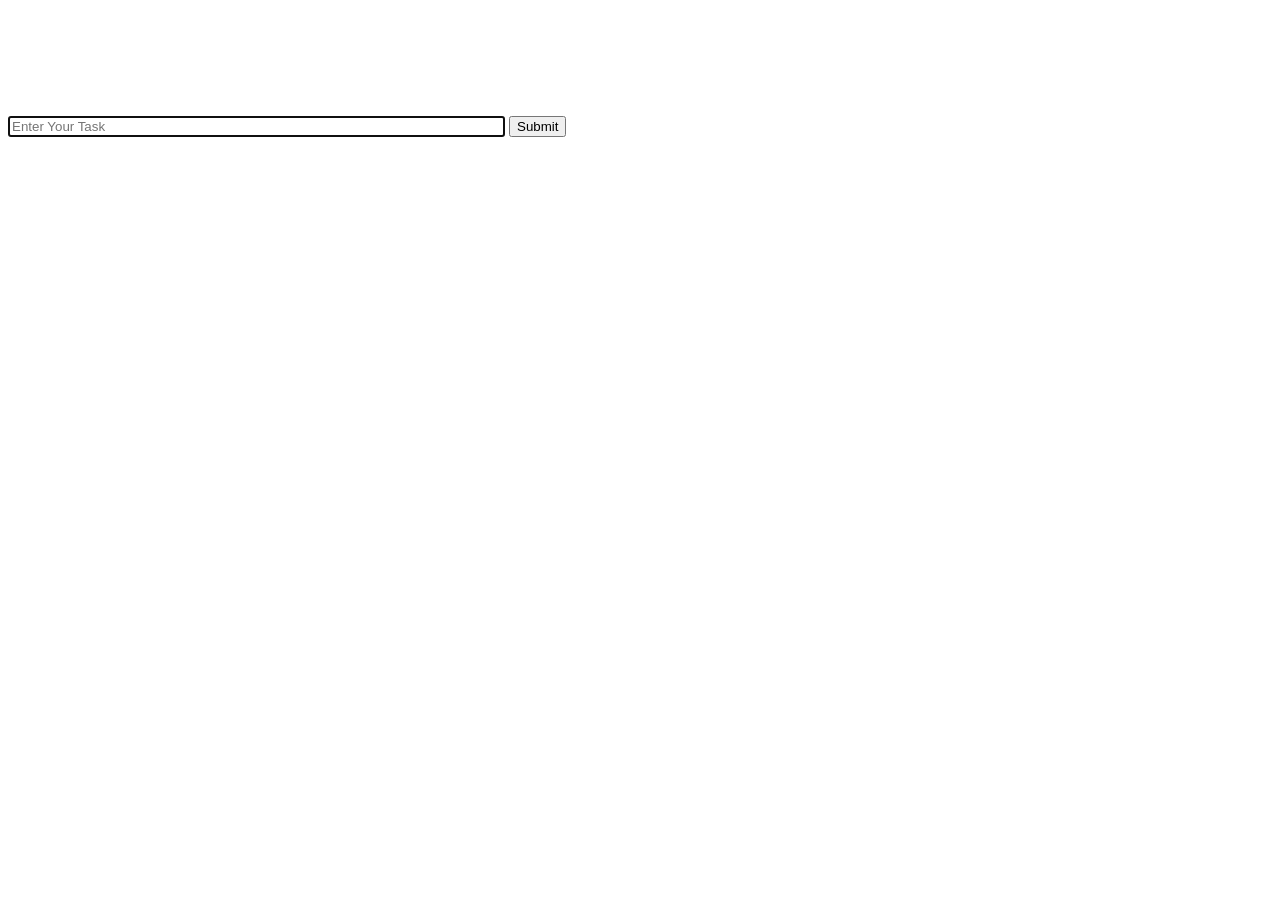
==== index.html @ e9670078 "Rename todolist.html to index.html" ====
<!DOCTYPE html>
<html lang="en">

   <head>
   <meta charset="UTF-8">

   <script src="jscript.js" type="text/javascript" >
   </script>

   </head>

   <body>
   <br>
   <br>
   <br>
   <br>
   <br>
   <br>
      <form>
               <input type="text" size="60" placeholder="Enter Your Task" autofocus="on">         
               <input type="submit" class="form_button">
      </form>
   </body>

</html>
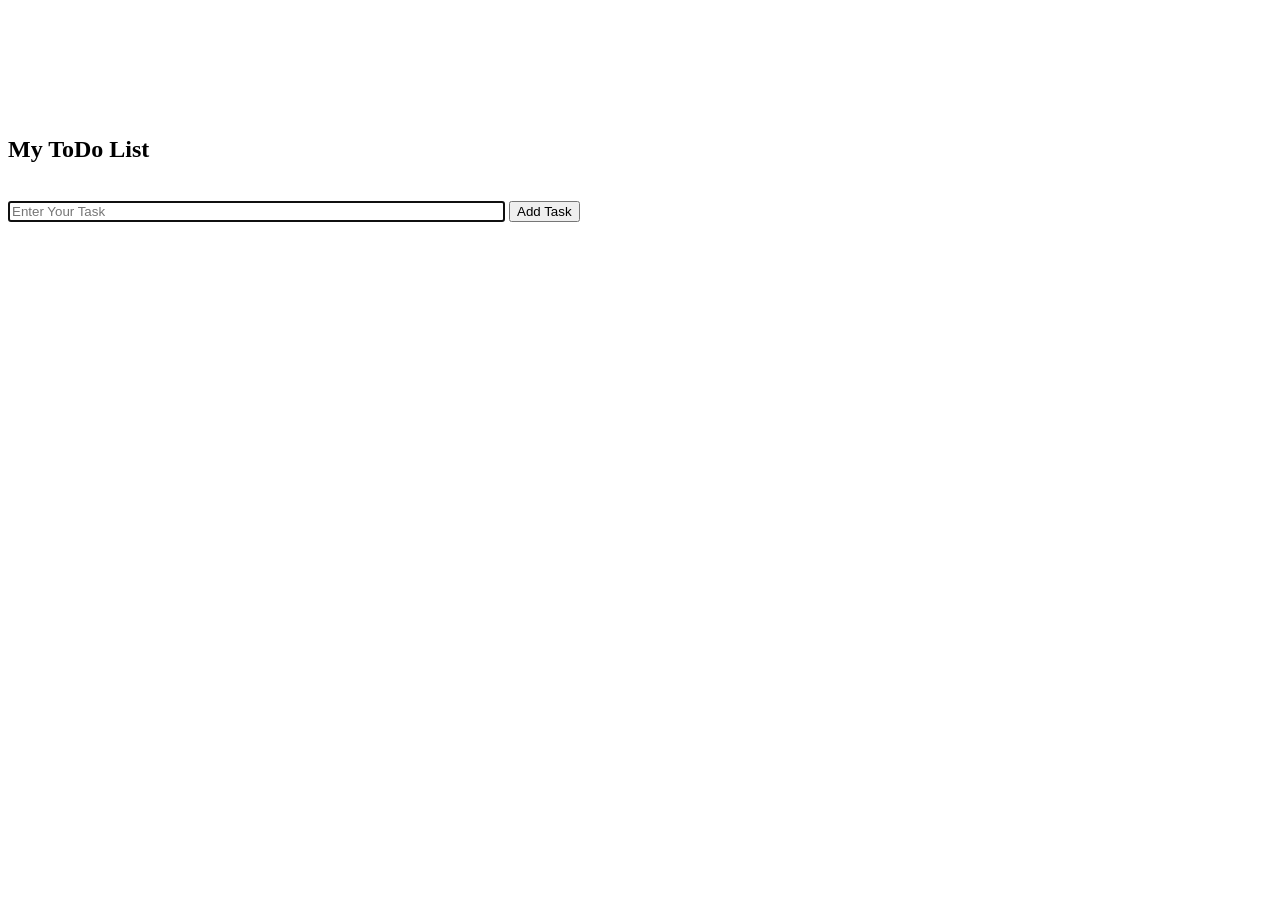
==== commit c87c53f6: "Update index.html" ====
--- a/index.html
+++ b/index.html
@@ -4,6 +4,7 @@
    <head>
    <meta charset="UTF-8">
 
+   <link rel="stylesheet" type="text/css" href="style.css">
    <script src="jscript.js" type="text/javascript" >
    </script>
 
@@ -16,10 +17,16 @@
    <br>
    <br>
    <br>
+		<h2>
+			My ToDo List
+		</h2>
+		<br>
+		<div>
       <form>
-               <input type="text" size="60" placeholder="Enter Your Task" autofocus="on">         
-               <input type="submit" class="form_button">
+      	<input type="text" size="60" placeholder="Enter Your Task" autofocus="on">         
+      	<input type="submit" class="form_button" value="Add Task">
       </form>
+		</div>
    </body>
 
 </html>
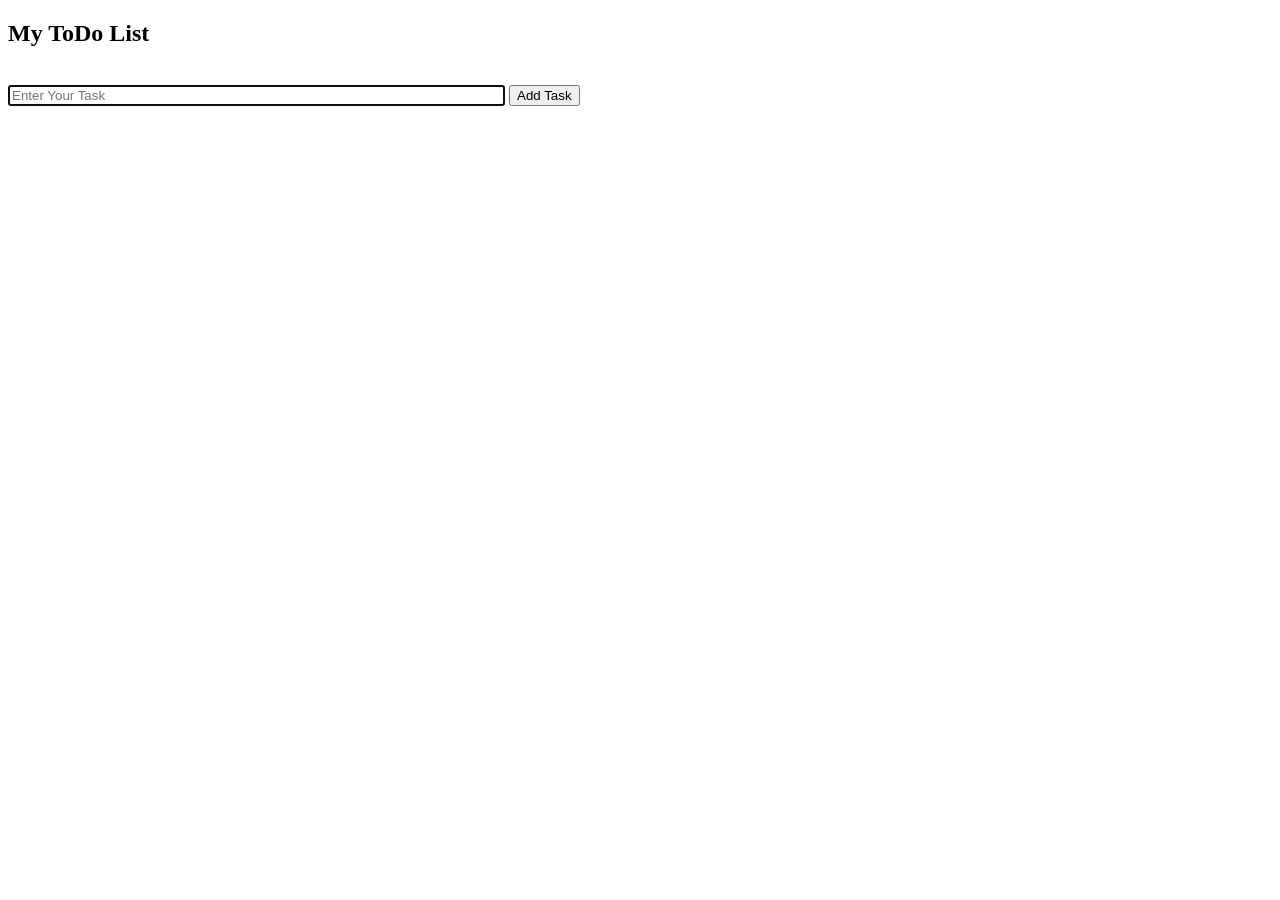
==== commit 0375ddc0: "Update index.html" ====
--- a/index.html
+++ b/index.html
@@ -11,19 +11,13 @@
    </head>
 
    <body>
-   <br>
-   <br>
-   <br>
-   <br>
-   <br>
-   <br>
 		<h2>
 			My ToDo List
 		</h2>
 		<br>
 		<div>
       <form>
-      	<input type="text" size="60" placeholder="Enter Your Task" autofocus="on">         
+      	<input type="text" class="inputbox" size="60" placeholder="Enter Your Task" autofocus="on">         
       	<input type="submit" class="form_button" value="Add Task">
       </form>
 		</div>
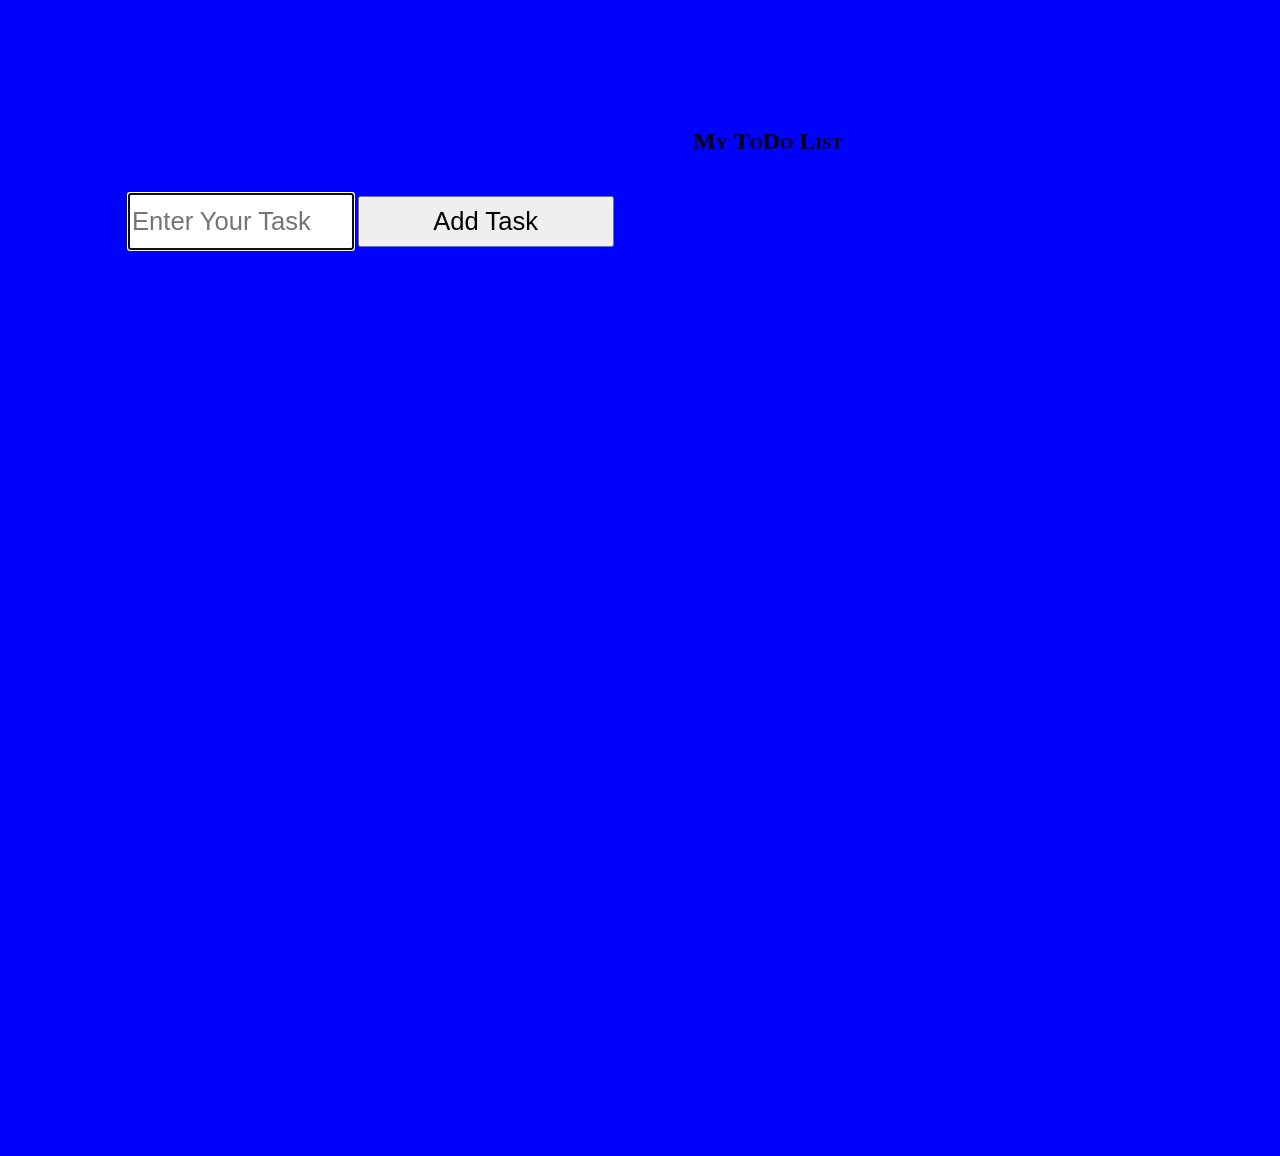
==== commit 118d2ce1: "Update index.html" ====
--- a/index.html
+++ b/index.html
@@ -17,7 +17,7 @@
 		<br>
 		<div>
       <form>
-      	<input type="text" class="inputbox" size="60" placeholder="Enter Your Task" autofocus="on">         
+      	<input type="text" class="inputbox" size="45" placeholder="Enter Your Task" autofocus="on">         
       	<input type="submit" class="form_button" value="Add Task">
       </form>
 		</div>
--- a/style.css
+++ b/style.css
@@ -0,0 +1,27 @@
+body{
+  width: 100vw;
+  height: 100vh;
+  background-color: blue;
+  margin: 10vw;
+}
+
+h2{
+  text-align: center;
+  font-variant: small-caps;
+}
+
+div{
+  align: center;
+}
+
+.form_button{
+  height: 4vw;
+  width: 20vw;
+  font-size: 2vw;
+}
+
+.inputbox{
+  height: 4vw;
+  width: 17vw;
+  font-size: 2vw;
+}
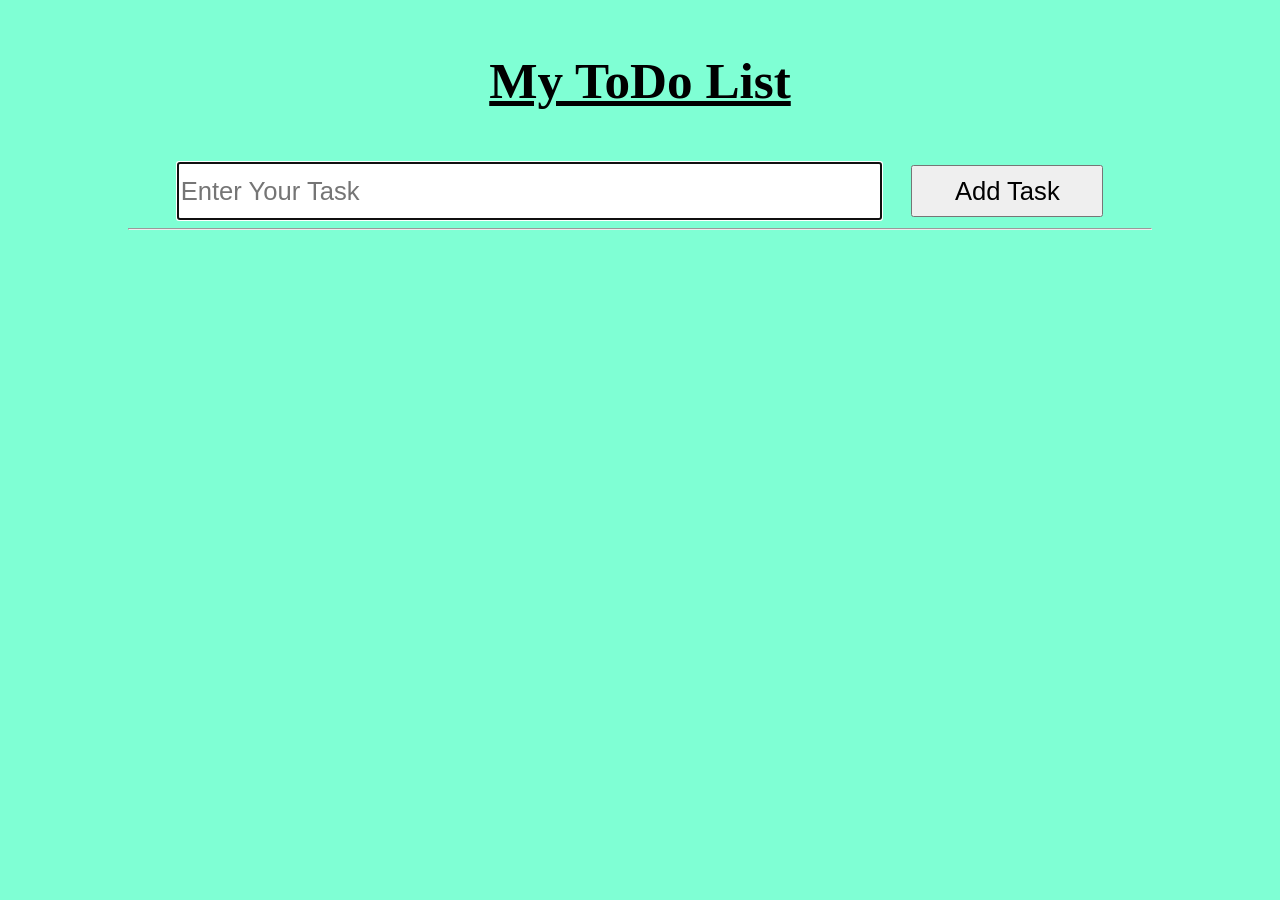
==== commit b129ffa4: "refining the app" ====
--- a/index.html
+++ b/index.html
@@ -11,16 +11,38 @@
    </head>
 
    <body>
-		<h2>
+
+
+		<h1>
+         <u>
 			My ToDo List
+         </u>
+		</h1>
+
+		<br>
+
+		<div>
+         <form>
+            <input type="text" id="inputbox" size="45" placeholder="Enter Your Task" autofocus="on">         
+            <button type="button" class="form_button" onclick= "show(), form.reset()">Add Task</button>
+         </form>
+		</div>
+
+      <hr>
+
+      <h2 id="taskhead" style="display:none">
+         <u>
+			My Pending Tasks
+         </u>
 		</h2>
-		<br>
-		<div>
-      <form>
-      	<input type="text" class="inputbox" size="45" placeholder="Enter Your Task" autofocus="on">         
-      	<input type="submit" class="form_button" value="Add Task">
-      </form>
-		</div>
+      <div id="Tasks"></div>
+
+      <!-- same input check added -->
+      <!-- blank input check added -->
+      <!-- form clear on new task added -->
+      <!-- task unique identifier added -->
+
+
    </body>
 
 </html>
--- a/style.css
+++ b/style.css
@@ -1,27 +1,53 @@
 body{
-  width: 100vw;
-  height: 100vh;
-  background-color: blue;
+  background-color: aquamarine;
   margin: 10vw;
+  margin-top: 4vw;
+}
+
+h1{
+  text-align: center;
+  font-size: 4vw;
 }
 
 h2{
-  text-align: center;
-  font-variant: small-caps;
+  padding-left: 6vw;
 }
 
 div{
-  align: center;
+  display: flex;
+  justify-content: center;
 }
 
 .form_button{
   height: 4vw;
-  width: 20vw;
+  width: 15vw;
+  margin-left: 2vw;
   font-size: 2vw;
 }
 
-.inputbox{
+#inputbox{
   height: 4vw;
-  width: 17vw;
   font-size: 2vw;
 }
+
+#Tasks{
+  flex-direction: column;
+  /* align-items: flex-start; */
+}
+
+#Task{
+  margin-right: 1.5vw;
+}
+
+.Tasks{
+  display: inline-block;
+  background-color: black;
+  color: aliceblue;
+  width: 65vw;
+  min-height: 2vw;
+  align-self: center;
+  align-content: flex-start;
+  vertical-align: middle;
+  overflow-wrap: normal;
+  padding: 5px 0px 0px 7px;
+}
